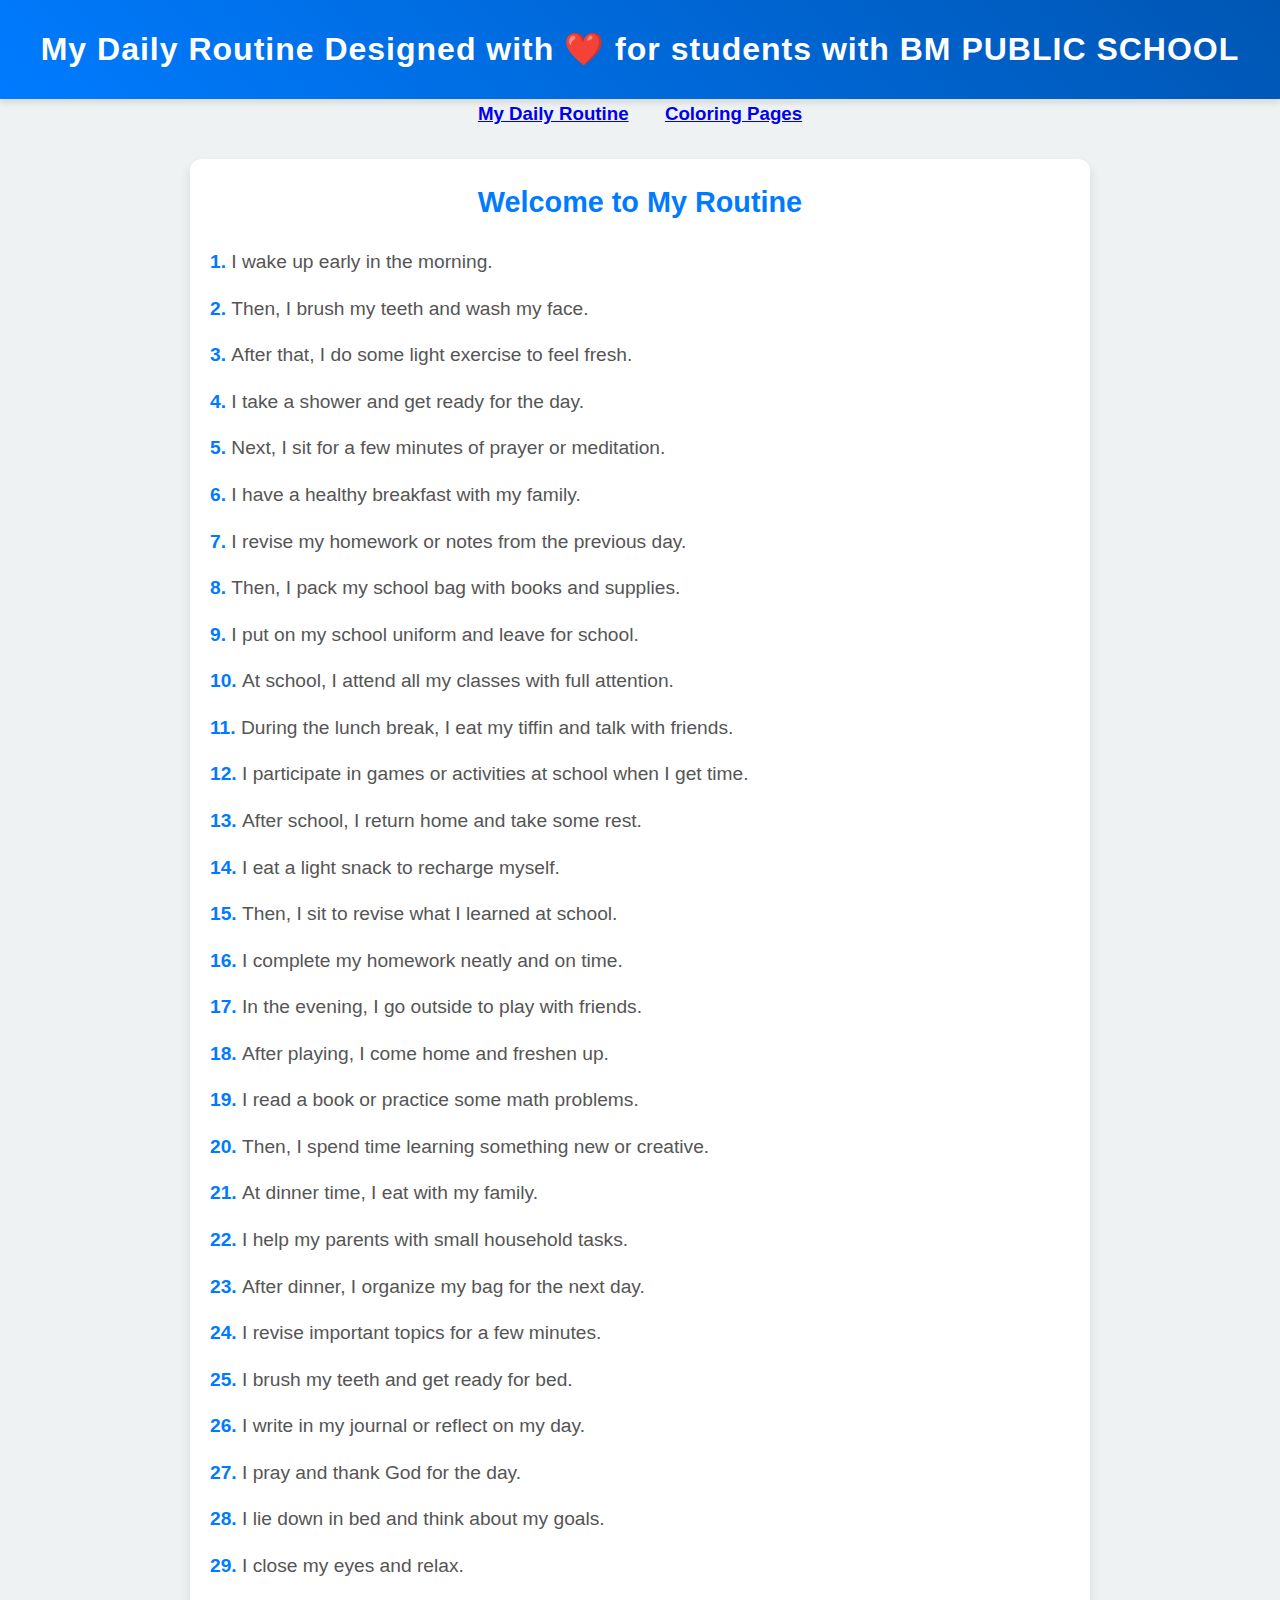
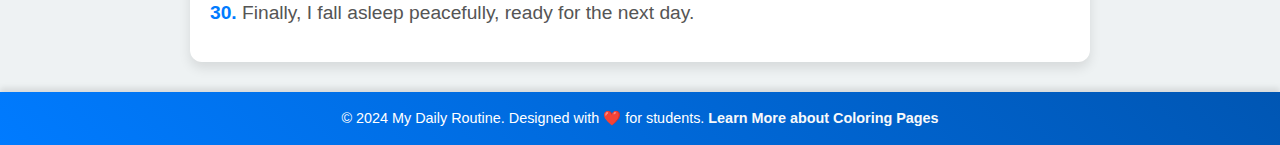
==== daily_routine.html @ 90fbadc5 "Add files via upload" ====
<!DOCTYPE html>
<html lang="en">
<head>
    <meta charset="UTF-8">
    <meta name="viewport" content="width=device-width, initial-scale=1.0">
    <title>My Daily Routine</title>
    <style>
        /* General Styles */
        * {
            margin: 0;
            padding: 0;
            box-sizing: border-box;
        }

        body {
            font-family: 'Arial', sans-serif;
            background-color: #eef2f3;
            margin: 0;
            padding: 0;
            color: #333;
            line-height: 1.6;
        }

        /* Header */
        header {
            background: linear-gradient(45deg, #007bff, #0056b3);
            color: white;
            text-align: center;
            padding: 1.5rem 0;
            box-shadow: 0 4px 6px rgba(0, 0, 0, 0.1);
        }

        header h1 {
            font-size: 2rem;
            font-weight: bold;
            letter-spacing: 1px;
        }

        /* Main Content */
        main {
            max-width: 900px;
            margin: 30px auto;
            padding: 20px;
            background: white;
            border-radius: 12px;
            box-shadow: 0 6px 12px rgba(0, 0, 0, 0.1);
        }

        main h2 {
            text-align: center;
            margin-bottom: 20px;
            font-size: 1.8rem;
            color: #007bff;
        }

        ol {
            list-style: decimal inside;
            padding: 0;
            margin: 0;
            font-size: 1.2rem;
            color: #555;
        }

        ol li {
            margin: 12px 0;
            line-height: 1.8;
        }

        ol li::marker {
            font-weight: bold;
            color: #007bff;
        }

        /* Footer */
        footer {
            text-align: center;
            padding: 15px;
            background: linear-gradient(45deg, #007bff, #0056b3);
            color: white;
            font-size: 1rem;
            position: relative;
            bottom: 0;
            width: 100%;
            box-shadow: 0 -4px 6px rgba(0, 0, 0, 0.1);
        }

        footer p {
            margin: 0;
            font-size: 0.9rem;
        }

        footer a {
            color: #f8f9fa;
            text-decoration: none;
            font-weight: bold;
        }

        footer a:hover {
            text-decoration: underline;
        }

        /* Responsive Design */
        @media (max-width: 768px) {
            header h1 {
                font-size: 1.6rem;
            }

            main {
                margin: 15px;
                padding: 15px;
            }

            ol {
                font-size: 1rem;
            }
        }

        @media (max-width: 480px) {
            header h1 {
                font-size: 1.4rem;
            }

            ol {
                font-size: 0.9rem;
            }

            footer p {
                font-size: 0.8rem;
            }
        }
    </style>
</head>
<body>
    <header>
        <h1>My Daily Routine Designed with ❤️ for students with BM PUBLIC SCHOOL</h1>
    </header>
	<h3><p align="center"> <a href="daily_routine.html">My Daily Routine</a> &nbsp; &nbsp; &nbsp; <a href="index.html">Coloring Pages</a>   </p></h3>
    <main>
        <h2>Welcome to My Routine</h2>
        <ol>
            <li>I wake up early in the morning.</li>
            <li>Then, I brush my teeth and wash my face.</li>
            <li>After that, I do some light exercise to feel fresh.</li>
            <li>I take a shower and get ready for the day.</li>
            <li>Next, I sit for a few minutes of prayer or meditation.</li>
            <li>I have a healthy breakfast with my family.</li>
            <li>I revise my homework or notes from the previous day.</li>
            <li>Then, I pack my school bag with books and supplies.</li>
            <li>I put on my school uniform and leave for school.</li>
            <li>At school, I attend all my classes with full attention.</li>
            <li>During the lunch break, I eat my tiffin and talk with friends.</li>
            <li>I participate in games or activities at school when I get time.</li>
            <li>After school, I return home and take some rest.</li>
            <li>I eat a light snack to recharge myself.</li>
            <li>Then, I sit to revise what I learned at school.</li>
            <li>I complete my homework neatly and on time.</li>
            <li>In the evening, I go outside to play with friends.</li>
            <li>After playing, I come home and freshen up.</li>
            <li>I read a book or practice some math problems.</li>
            <li>Then, I spend time learning something new or creative.</li>
            <li>At dinner time, I eat with my family.</li>
            <li>I help my parents with small household tasks.</li>
            <li>After dinner, I organize my bag for the next day.</li>
            <li>I revise important topics for a few minutes.</li>
            <li>I brush my teeth and get ready for bed.</li>
            <li>I write in my journal or reflect on my day.</li>
            <li>I pray and thank God for the day.</li>
            <li>I lie down in bed and think about my goals.</li>
            <li>I close my eyes and relax.</li>
            <li>Finally, I fall asleep peacefully, ready for the next day.</li>
        </ol>
    </main>
    <footer>
        <p>© 2024 My Daily Routine. Designed with ❤️ for students. <a href="index.html">Learn More about Coloring Pages</a></p>
    </footer>
</body>
</html>
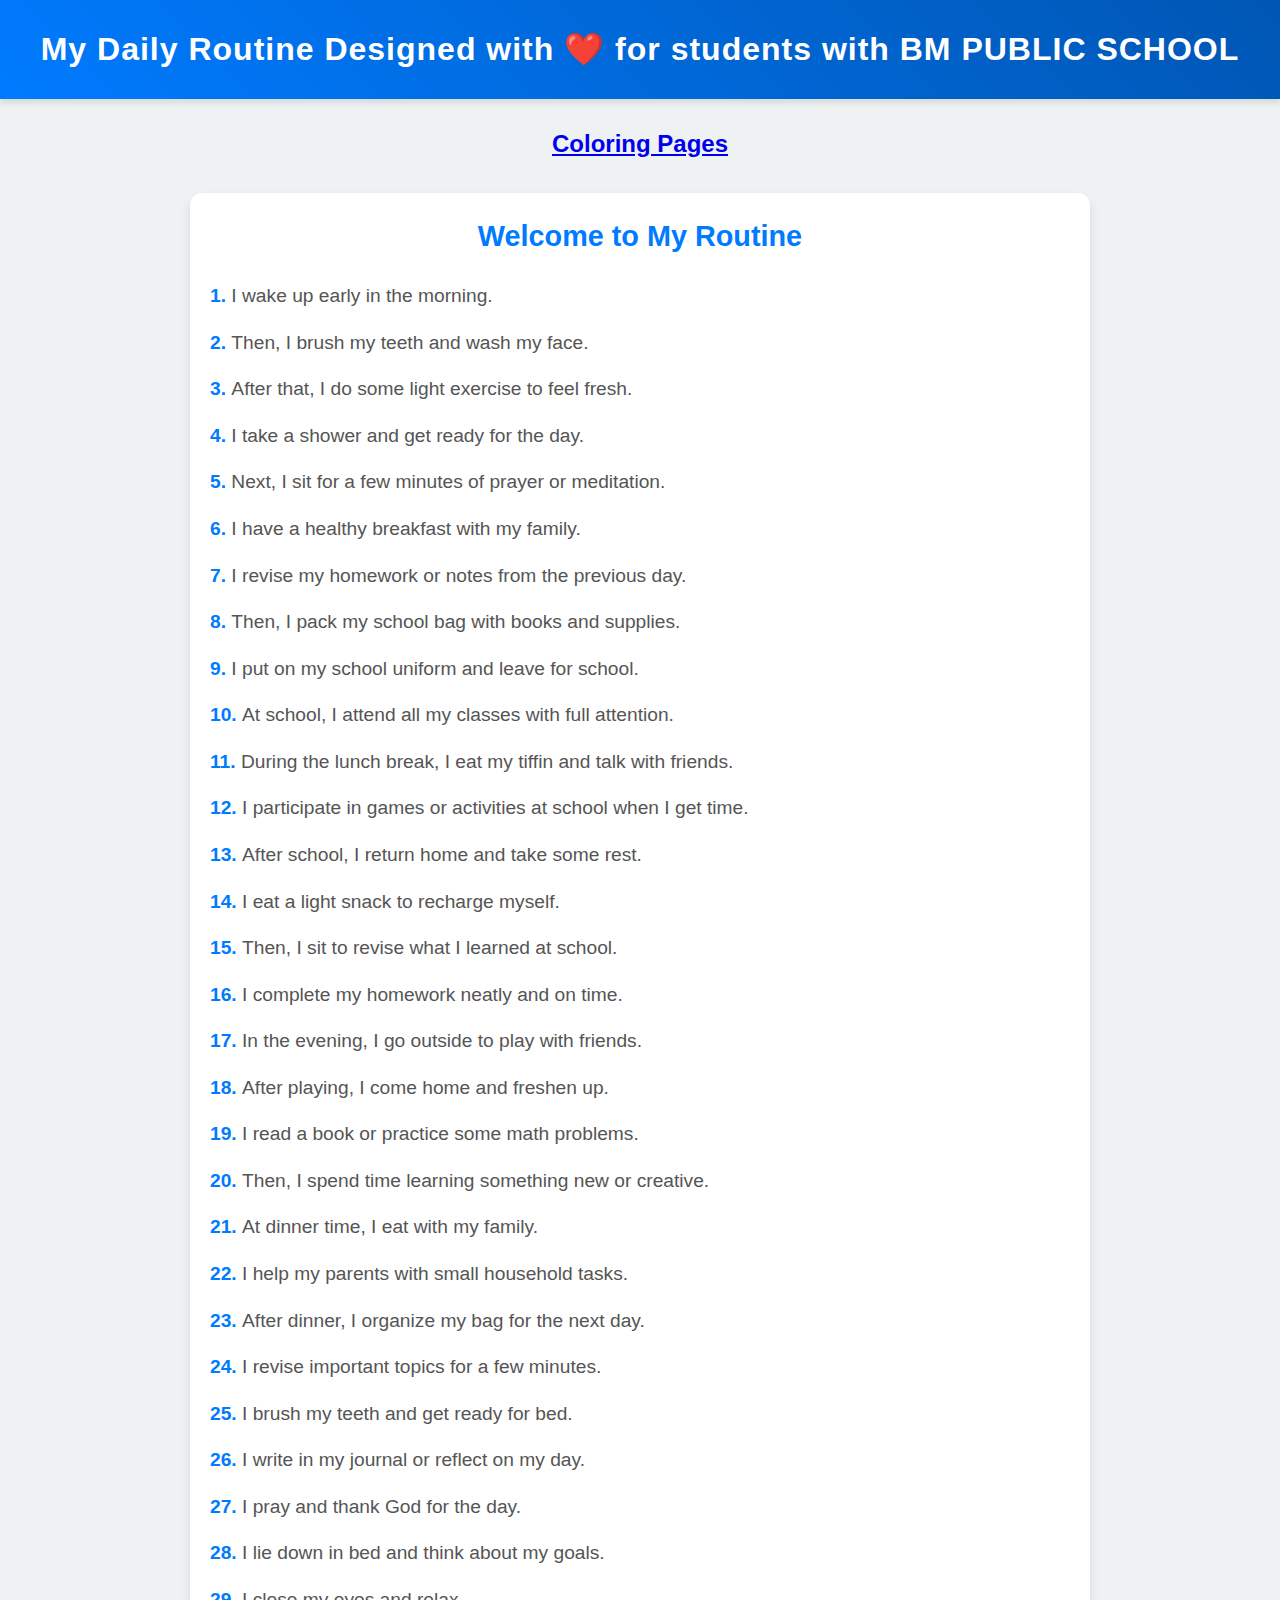
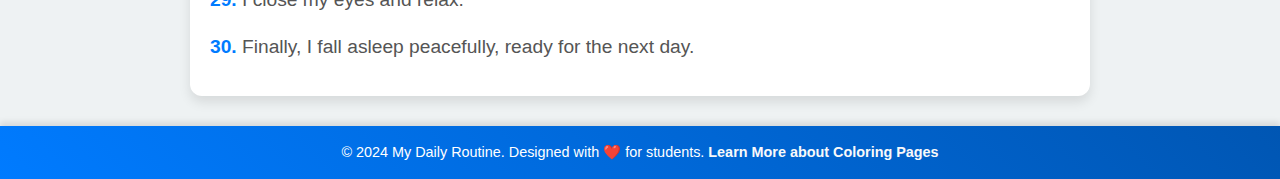
==== commit 6ba83100: "daily_routine.html" ====
--- a/daily_routine.html
+++ b/daily_routine.html
@@ -134,7 +134,9 @@
     <header>
         <h1>My Daily Routine Designed with ❤️ for students with BM PUBLIC SCHOOL</h1>
     </header>
-	<h3><p align="center"> <a href="daily_routine.html">My Daily Routine</a> &nbsp; &nbsp; &nbsp; <a href="index.html">Coloring Pages</a>   </p></h3>
+	<br />
+	<h2><p align="center"> <a href="index.html">Coloring Pages</a> </p></h2>
+	
     <main>
         <h2>Welcome to My Routine</h2>
         <ol>
